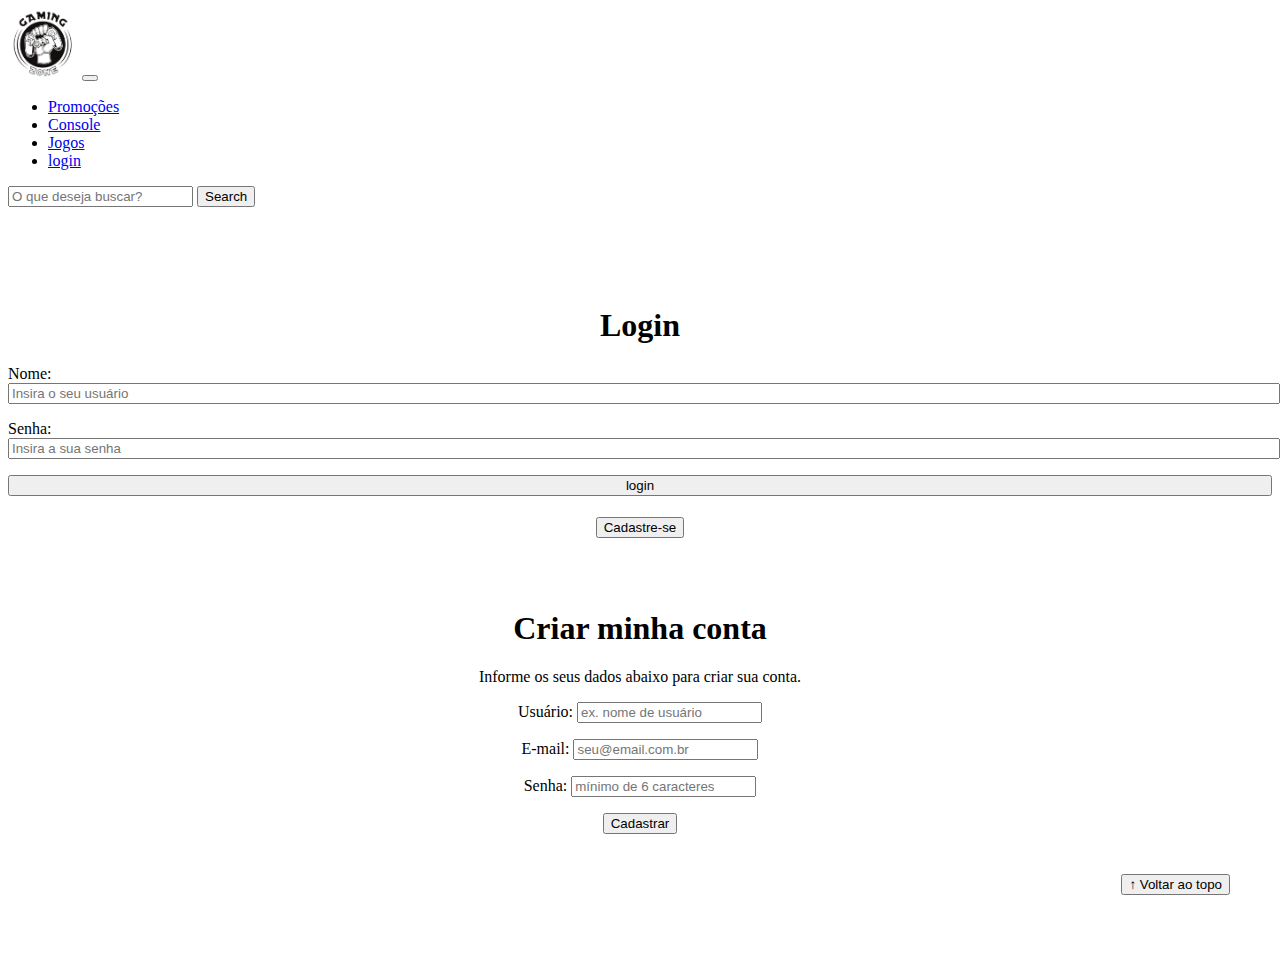
==== login.html @ bac79736 "primeiro commit branch main" ====
<!DOCTYPE html>
<html lang="pt-br">

<head>
    <meta charset="UTF-8">
    <meta http-equiv="X-UA-Compatible" content="IE=edge">
    <meta name="viewport" content="width=device-width, initial-scale=1.0">
    <title>LH Games - login</title>
    <link href="https://cdn.jsdelivr.net/npm/bootstrap@5.2.2/dist/css/bootstrap.min.css" rel="stylesheet"
        integrity="sha384-Zenh87qX5JnK2Jl0vWa8Ck2rdkQ2Bzep5IDxbcnCeuOxjzrPF/et3URy9Bv1WTRi" crossorigin="anonymous">
    <link rel="stylesheet" href="css/estilo.css">
</head>
<nav class="navbar navbar-expand-lg bg-body-tertiary">
      <div class="container-fluid">
        <a class="navbar-brand" href="index.html"><img src="img/logo.png"></a>
        <button class="navbar-toggler" type="button" data-bs-toggle="collapse" data-bs-target="#navbarSupportedContent" aria-controls="navbarSupportedContent" aria-expanded="false" aria-label="Toggle navigation">
          <span class="navbar-toggler-icon"></span>
        </button>
        <div class="collapse navbar-collapse" id="navbarSupportedContent">
          <ul class="navbar-nav me-auto mb-2 mb-lg-0">
            <li class="nav-item">
              <a class="nav-link active" aria-current="page" href="#">Promoções</a>
            </li>
            <li class="nav-item">
              <a class="nav-link" href="#">Console</a>
            </li>
            <li class="nav-item">
              <a class="nav-link" href="#">Jogos</a>
            </li>
            <li class="nav-item">
              <a class="nav-link" href="login.html">login</a>
            </li>
              </ul>
          <form class="d-flex" role="search">
            <input class="form-control me-2" type="search" placeholder="O que deseja buscar?" aria-label="Search">
            <button class="btn btn-outline-success" type="submit">Search</button>
          </form>
        </div>
      </div>
    </nav>
<body>
    <header>
        
    </header>

    <main>
        <section id="section-login">
            <h1>Login</h1>
            <div class="d-flex justify-content-center">
                <form method="post" action="" id="login">
                    <p>
                        <label for="usuario">Nome: </label>
                        <input id="usuario" name="usuario" required="required" type="text"
                            placeholder="Insira o seu usuário" class="form-control" />
                    </p>
                    <p>
                        <label for="senha">Senha: </label>
                        <input id="senha" name="senha" required="required" type="password"
                            placeholder="Insira a sua senha" class="form-control" />
                    </p>
                    <p>
                        <input type="button" value="login" class="btn btn-primary" id="bt-login" onclick="login()" />
                    </p>
                </form>
            </div>
        </section>

        <section id="section-cadastro">
            <div id="botao-cadastrar">
                <button type="button" class="btn btn-info">Cadastre-se</button>
            </div>
            <div id="form-cadastrar">

                <h1>Criar minha conta</h1>
                <p>Informe os seus dados abaixo para criar sua conta.</p>

                <div class="d-flex justify-content-center">
                    <form method="post" action="" id="login">
                        <p>
                            <label for="usuario">Usuário: </label>
                            <input id="usuario" name="usuario" required="required" type="text"
                                placeholder="ex. nome de usuário" class="form-control" />
                        </p>
                        <p>
                            <label for="email">E-mail: </label>
                            <input id="email" name="email" required="required" type="email"
                                placeholder="seu@email.com.br" class="form-control" />
                        </p>
                        <p>
                            <label for="senha">Senha: </label>
                            <input id="senha" name="senha" required="required" type="password"
                                placeholder="mínimo de 6 caracteres" class="form-control" />
                        </p>
                        <p>
                            <input type="button" value="Cadastrar" class="btn btn-primary" id="bt-cadastrar"
                                onclick="cadastro()" />
                        </p>
                    </form>
                </div>

            </div>
        </section>

    </main>



    <footer>
        <p></p>
    </footer>

    <button id="voltar-topo" type="button" class="btn btn-outline-primary">&uarr; Voltar ao topo</button>

    <script src="https://cdn.jsdelivr.net/npm/bootstrap@5.2.2/dist/js/bootstrap.bundle.min.js"
        integrity="sha384-OERcA2EqjJCMA+/3y+gxIOqMEjwtxJY7qPCqsdltbNJuaOe923+mo//f6V8Qbsw3"
        crossorigin="anonymous"></script>
    <script src="js/script.js"></script>

    <script src="https://code.jquery.com/jquery-3.6.1.js"
        integrity="sha256-3zlB5s2uwoUzrXK3BT7AX3FyvojsraNFxCc2vC/7pNI=" crossorigin="anonymous"></script>
    <script type="text/jquery-script" src="js/jquery-script.js"></script>

</body>

</html>
---- css/estilo.css ----
/*cabeçalho*/
header img{
    height: 70px;
    width: 70px;
}

nav img {
    height: 70px;
    width: 70px;
}

/*Conteudo principal*/
main{
    min-height: 50px;
}

/*banner*/

#section banner img {
    height: 250px;
}


/*Produtos vendidos*/

#section-vendidos {
    text-align: center;
}

#section-vendidos h2 {
    font-weight: bold;
    padding: 20px;
}

#section-vendidos img {

    height: 300px;
    border-radius: 10px;
}

#section-vendidos .card {
    margin: 5px;
    border: 1px solid #ccc;
    border-radius: 10px;

}
#section-vendidos .preco {
    color: red;
    font-size: 18px;
    font-weight:bold ;
}


/*Rodapé*/
footer{
    text-align: center;
}
footer p{
    font-weight: bold;
    padding: 10px;
}
/*Botão Voltar topo*/
#voltar-topo {
    position: fixed;
    bottom: 5px;
    right: 50px;
}


/* página de login  */

#section-login {
    margin-top: 100px;
}
#section-login h1 {
    text-align: center;
}

#section-login input {
    width: 100%;
}




/* Formulário de cadastro*/
#section-cadastro{
    padding: 5px;
    text-align: center;
    background-color: #fff;
}

#form-cadastrar {
    padding: 50px;
    display:block;
}
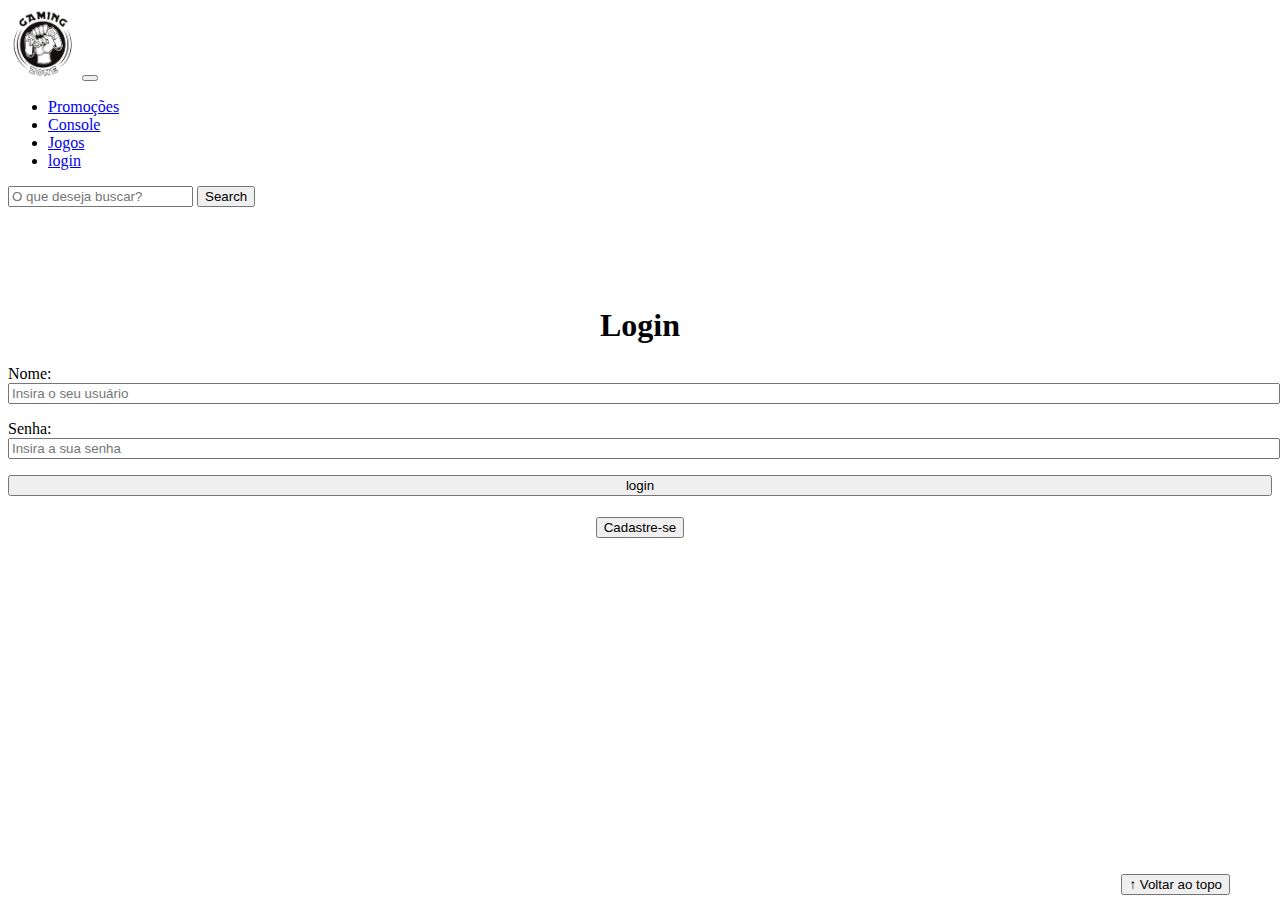
==== commit a645ed40: "terceiro commit branch main" ====
--- a/login.html
+++ b/login.html
@@ -118,7 +118,7 @@
 
     <script src="https://code.jquery.com/jquery-3.6.1.js"
         integrity="sha256-3zlB5s2uwoUzrXK3BT7AX3FyvojsraNFxCc2vC/7pNI=" crossorigin="anonymous"></script>
-    <script type="text/jquery-script" src="js/jquery-script.js"></script>
+    <script src="js/jquery-script.js"></script>
 
 </body>
 
--- a/css/estilo.css
+++ b/css/estilo.css
@@ -92,5 +92,5 @@
 
 #form-cadastrar {
     padding: 50px;
-    display:block;
+    display: none;
 }